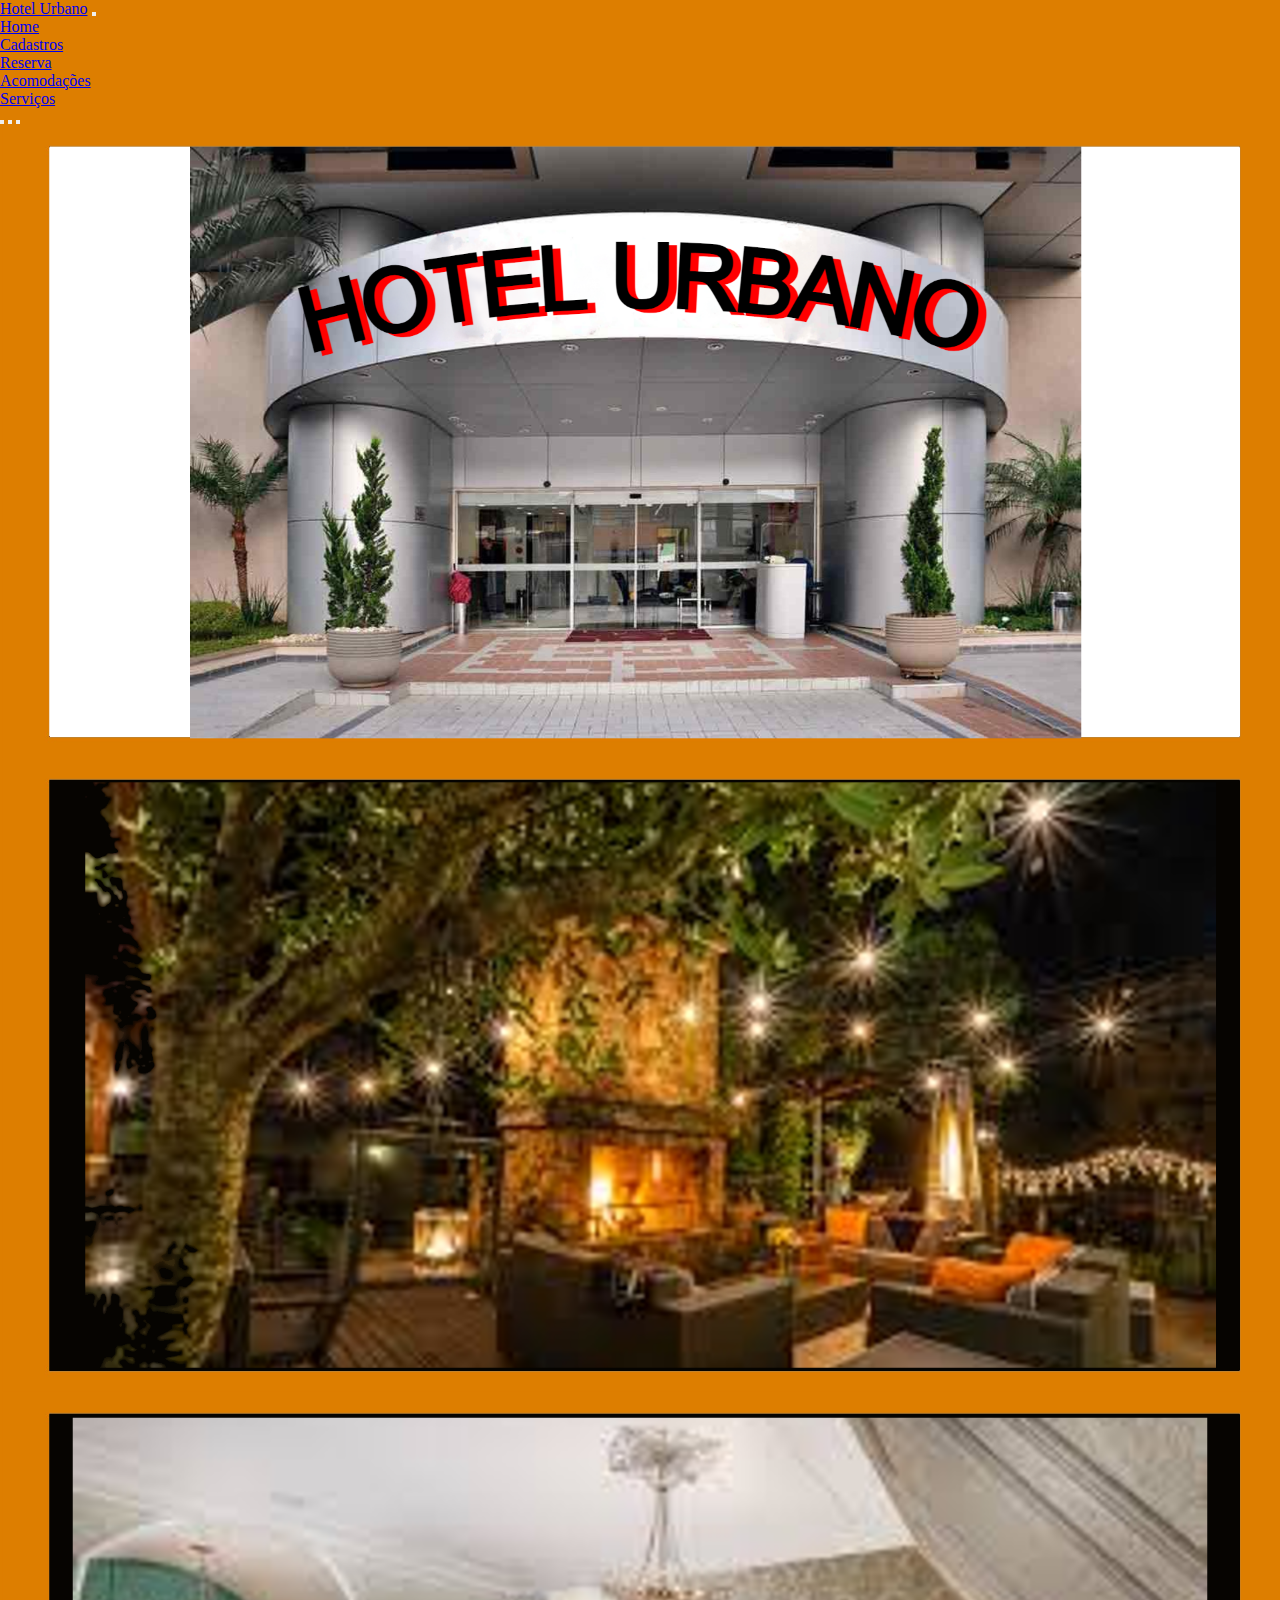
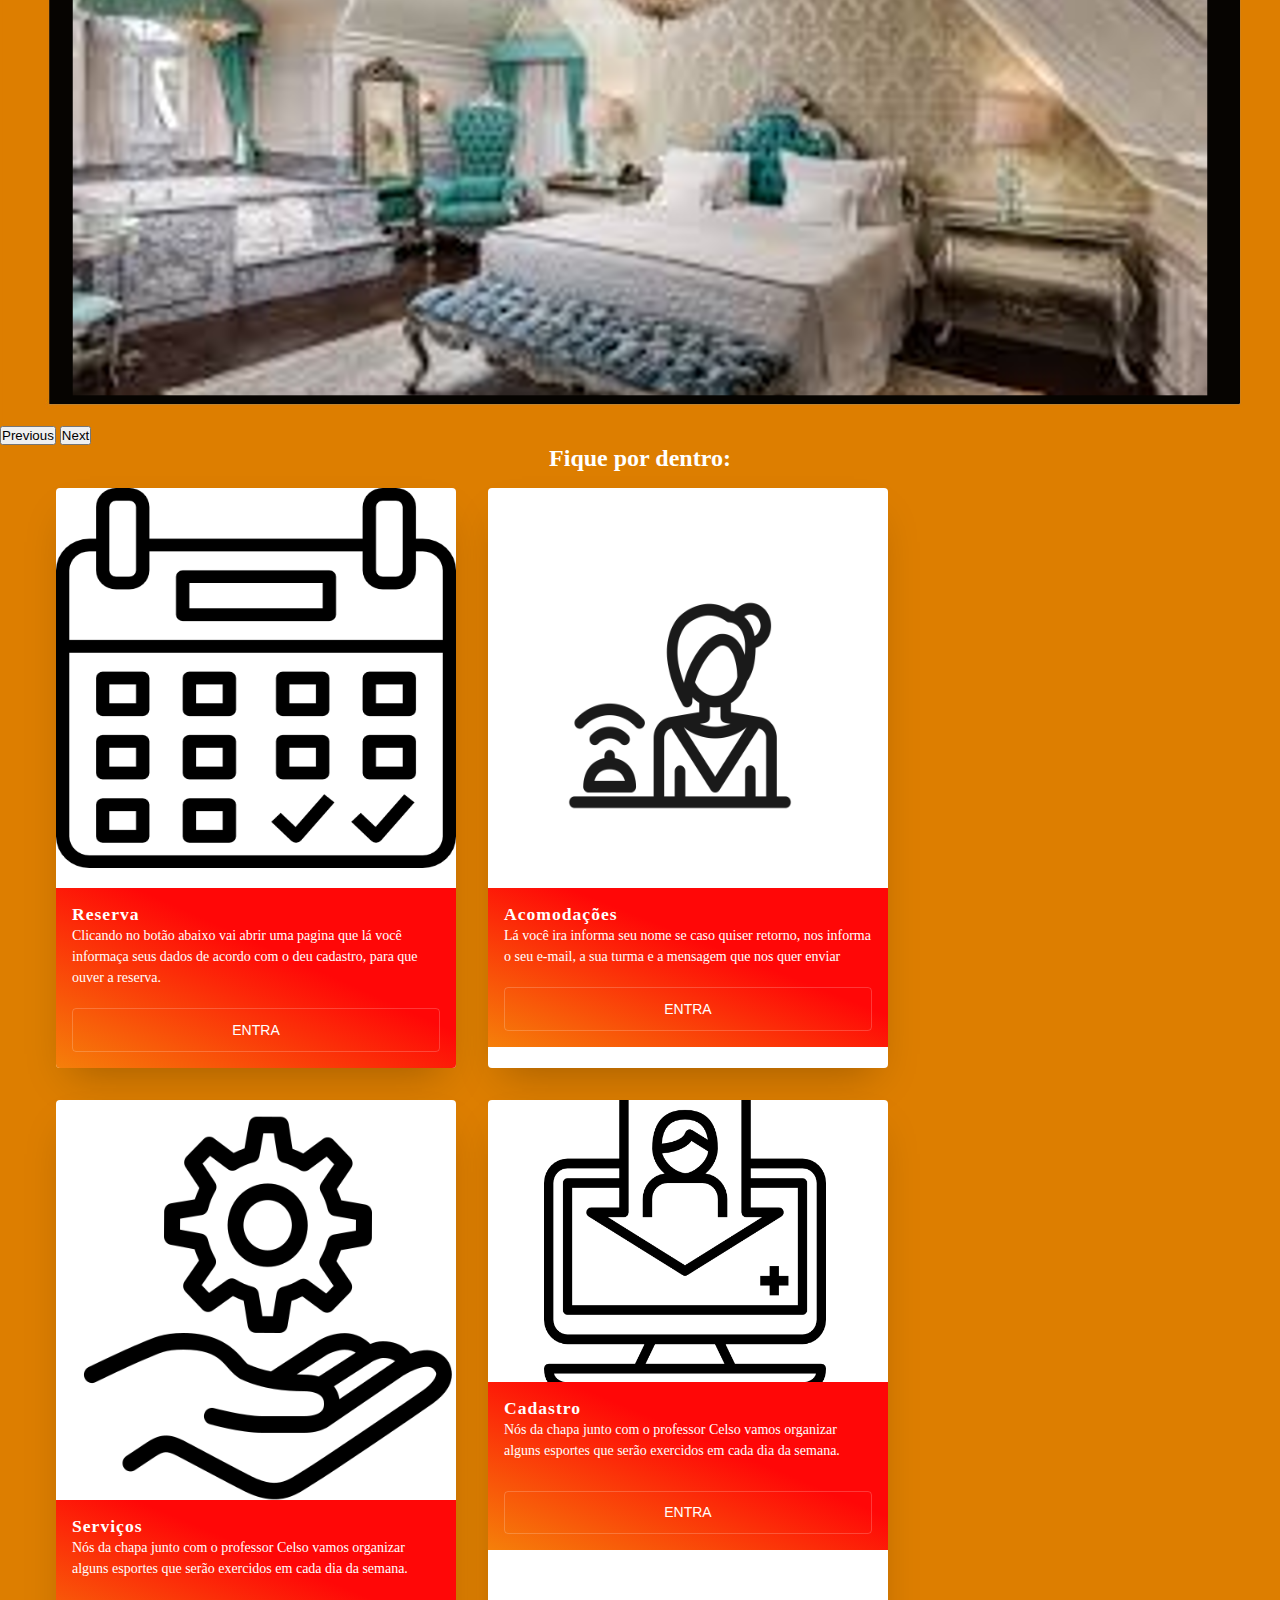
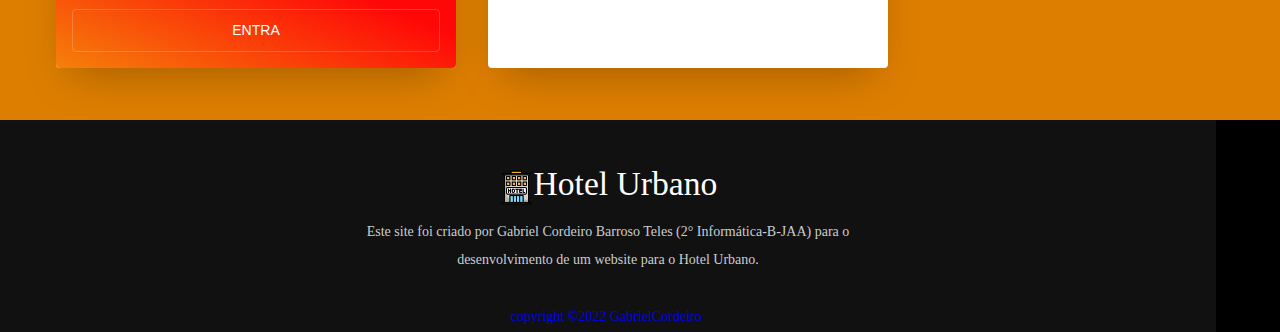
==== index.html @ 11197016 "Add files via upload" ====
<!DOCTYPE html>
<html lang="pt-br">
    <head>
        <meta charset="UTF-8">
        <meta http-equiv="X-UA-Compatible" content="IE=edge">
        <meta name="viewport" content="width=device-width, initial-scale=1.0">
        <link href="https://cdn.jsdelivr.net/npm/bootstrap@5.2.0-beta1/dist/css/bootstrap.min.css" rel="stylesheet" integrity="sha384-0evHe/X+R7YkIZDRvuzKMRqM+OrBnVFBL6DOitfPri4tjfHxaWutUpFmBp4vmVor" crossorigin="anonymous"><!--CSS do Bootstrap-->
        <link href="https://cdn.jsdelivr.net/npm/remixicon@2.5.0/fonts/remixicon.css" rel="stylesheet"><!--Importante, faz os icons aparecerem no footrer-->
        <link rel="stylesheet" href="css/footerindex.css"><!--CSS do footer-->
        <link rel="stylesheet" href="css/estilobuttonzapinstaface.css"><!--CSS dos Icons das redes sociais-->
        <link rel="stylesheet" href="css/cardindex.css"><!--CSS do Card -->
        <link rel="shortcut icon" href="img/favicon.ico" type="image/x-icon">
        <title>Menu</title>
        <style>
            ::-webkit-scrollbar{
                width: 10px;
            }::-webkit-scrollbar-track{
                background: #DD7E00;
                border-radius: 30px;
            }::-webkit-scrollbar-thumb{
                background: #000000;
                border-radius: 30px;
            }
        </style>
    </head>
    <body style="background-color: #DD7E00;" onload="boasvindas()">
        <!--Navbar-->
            <nav class="navbar navbar-expand-lg navbar-dark bg-dark">
                <div class="container-fluid">
                    <a class="navbar-brand" href="index.html">Hotel Urbano</a>
                    <button class="navbar-toggler" type="button" data-bs-toggle="collapse" data-bs-target="#navbarNav" aria-controls="navbarNav" aria-expanded="false" aria-label="Toggle navigation">
                        <span class="navbar-toggler-icon"></span>
                    </button>
                    <div class="collapse navbar-collapse" id="navbarNav">
                        <ul class="navbar-nav">
                            <li class="nav-item">
                                <a class="nav-link active" aria-current="page" href="#">Home</a>
                            </li>
                            <li class="nav-item">
                                <a class="nav-link" href="cadastro.html">Cadastros</a>
                            </li>
                            <li class="nav-item">
                                <a class="nav-link" href="#">Reserva</a>
                            </li>
                            <li class="nav-item">
                                <a class="nav-link" href="#">Acomodações</a>
                            </li>
                            <li class="nav-item">
                                <a class="nav-link" href="#">Serviços</a>
                            </li>
                        </ul>
                    </div>
                </div>
            </nav>
        <!--Terimino do Navbar-->

        <!--Carousel-->
            <div id="carouselExampleDark" class="carousel carousel-dark slide" data-bs-ride="carousel">
                <div class="carousel-indicators">
                    <button type="button" data-bs-target="#carouselExampleDark" data-bs-slide-to="0" class="active" aria-current="true" aria-label="Slide 1"></button>
                    <button type="button" data-bs-target="#carouselExampleDark" data-bs-slide-to="1" aria-label="Slide 2"></button>
                    <button type="button" data-bs-target="#carouselExampleDark" data-bs-slide-to="2" aria-label="Slide 3"></button>
                </div>
                <div class="carousel-inner">
                    <div class="carousel-item active" data-bs-interval="10000">
                        <img src="img/imhhotel.png" class="d-block w-100" alt="...">
                    </div>
                    <div class="carousel-item" data-bs-interval="2000">
                        <img src="img/imghotel_1.png" class="d-block w-100" alt="...">
                    </div>
                    <div class="carousel-item">
                        <img src="img/imghotel_2.png" class="d-block w-100" alt="...">
                    </div>
                </div>
                <button class="carousel-control-prev" type="button" data-bs-target="#carouselExampleDark" data-bs-slide="prev">
                    <span class="carousel-control-prev-icon" aria-hidden="true"></span>
                    <span class="visually-hidden">Previous</span>
                </button>
                <button class="carousel-control-next" type="button" data-bs-target="#carouselExampleDark" data-bs-slide="next">
                    <span class="carousel-control-next-icon" aria-hidden="true"></span>
                    <span class="visually-hidden">Next</span>
                </button>
            </div>
        <!--Termino do Carousel-->

       <!--Cards-->
       <div class="main">
        <h1 style="color: rgb(255, 255, 255);"><b>Fique por dentro:</b></h1>
        <ul class="cards">
            <li class="cards_item">
                <div class="card">
                    <div class="card_image">
                        <img src="img/iconreserva.png" style="width: 5555.5%;height: 95%;">
                    </div>
                    <div class="card_content">
                        <h2 class="card_title">Reserva</h2>
                        <p class="card_text">Clicando no botão abaixo vai abrir uma pagina que lá você informaça seus dados de acordo com o deu cadastro, para que ouver a reserva.</p>
                        <a href="https://todosjuntosjaa.github.io/cardapio/index.html" style="text-decoration: none;"><button class="btn card_btn" >Entra</button></a>
                    </div>
                </div>
            </li>
            <li class="cards_item">
                <div class="card">
                    <div class="card_image">
                        <img src="img/iconacomodacoes.png" style="width: 102.5%;height: 110%;margin-left: -2%;">
                    </div>
                    <div class="card_content">
                        <h2 class="card_title">Acomodações</h2>
                        <p class="card_text">Lá você ira informa seu nome se caso quiser retorno, nos informa o seu e-mail, a sua turma e a mensagem que nos quer enviar</p>
                        <a href="sugestao.html" style="text-decoration: none;"><button class="btn card_btn">Entra</button></a>
                    </div>
                </div>
            </li>
           
            <li class="cards_item">
                <div class="card">
                    <div class="card_image">
                        <img src="img/iconservicos.png" style="width: 220.5%;height: 104%;margin-left: 3%;">
                    </div>
                    <div class="card_content">
                        <h2 class="card_title">Serviços</h2>
                        <p class="card_text">Nós da chapa junto com o professor Celso vamos organizar alguns esportes que serão exercidos em cada dia da semana.</p>
                        <a href="jogos.html" style="text-decoration: none;"><button class="btn card_btn" style="margin-top: 30px;">Entra</button ></a>
                    </div>
                </div>
            </li>
            <li class="cards_item">
                <div class="card">
                    <div class="card_image">
                        <img src="img/iconcadastro.png" style="width: 70.5%;height: 104%;margin-left: 14%;">
                    </div>
                    <div class="card_content">
                        <h2 class="card_title">Cadastro</h2>
                        <p class="card_text">Nós da chapa junto com o professor Celso vamos organizar alguns esportes que serão exercidos em cada dia da semana.</p>
                        <a href="cadastro.html" style="text-decoration: none;"><button class="btn card_btn" style="margin-top: 30px;">Entra</button ></a>
                    </div>
                </div>
            </li>
        </ul>
    </div>
    <br>
    <br>
<!--Termino dos Cards-->

        <!--Footer-->
            <div style="background-color: black;">
                <footer>
                    <div class="footer-content">
                        <h3 class="titulo"><img src="img/icon_hotel.png" style="width: 5%;">Hotel Urbano</h3>
                        <p class="subtitulo">Este site foi criado por Gabriel Cordeiro Barroso Teles (2° Informática-B-JAA) para o desenvolvimento de um website para o Hotel Urbano.</p>
                        <div class="todosicon">
                            <a class="ri-whatsapp-line icon" id="zap" href="https://wa.me/message/EOCY3I25TW2ZL1" ></a>
                            <a class="ri-instagram-line icon" id="insta" href="https://instagram.com/gbielcordeiro44/"></a>
                            <a class="ri-github-line icon" id="github" href="https://github.com/GabrielCordeiroBarrosoTeles"></a>
                            <p style="max-width: 500px; margin: 1px auto;line-height: 28px;font-size: 14px;"><a href="https://wa.me/message/EOCY3I25TW2ZL1" style="text-decoration: none;"> copyright &copy;2022 GabrielCordeiro <img src="img/cordeiro.png" alt="" style="width: 15%;margin-top: -5%;"></a>  </p>
                        </div>
                    </div>
                </footer>
            </div>
        <!--Termino do Footer-->
      
        <script src="https://cdn.jsdelivr.net/npm/bootstrap@5.2.0/dist/js/bootstrap.bundle.min.js" integrity="sha384-A3rJD856KowSb7dwlZdYEkO39Gagi7vIsF0jrRAoQmDKKtQBHUuLZ9AsSv4jD4Xa" crossorigin="anonymous"></script>
        <script>
            function boasvindas(){
                alert("Seja Bem-vindo ao Web site do Hotel Urbano")
            }
        </script>
    </body>
</html>
---- css/footerindex.css ----
footer{
    
    bottom: 0;
    left: 0;
    right: 0;
    background: #111;
    height: auto;
    width: 95vw;
    padding-top: 40px;
    color: #fff;
}
.footer-content{
    display: flex;
    align-items: center;
    justify-content: center;
    flex-direction: column;
    text-align: center;
}
.footer-content h3{
    font-size: 2.1rem;
    font-weight: 500;
    text-transform: capitalize;
    line-height: 3rem;
}
.footer-content p{
    max-width: 500px;
    margin: 10px auto;
    line-height: 28px;
    font-size: 14px;
    color: #cacdd2;
}
.socials{
    list-style: none;
    display: flex;
    align-items: center;
    justify-content: center;
    margin: 1rem 0 3rem 0;
}

.socials li{
    margin: 0 10px;
}

.socials a{
    text-decoration: none;
    color: #fff;
    border: 1.1px solid white;
    padding: 5px;
    border-radius: 50%;
}

.socials a i{
    font-size: 1.1rem;
    width: 20px;
    transition: color .4s ease;
}

.socials a:hover i{
    color: aqua;
}
.footer-bottom{
    background: #000;
    width: 100vw;
    padding: 20px;
    padding-bottom: 40px;
   
}
.footer-bottom{
  margin-top: 60px;
    text-align: center;
    
 }
 .footer-bottom p a{
   color:#44bae8;
   font-size: 16px;
   text-decoration: none;
 }
 .footer-bottom span{
     text-transform: uppercase;
     opacity: .4;
     font-weight: 200;
 }
 .footer-menu{
    float: right;
  }
  
  .footer-menu ul{
    display: flex;
  }
  
  .footer-menu ul li{
  padding-right: 10px;
  display: block;
  }
  
  .footer-menu ul li a{
    color: #cfd2d6;
    text-decoration: none;
  }
  
  .footer-menu ul li a:hover{
    color: #27bcda;
  }
  @media (max-width: 1000px) {
    .footer-menu ul{
      display: flex;
      margin-top: 10px;
      margin-bottom: 20px;
    }
    .titulo{
        font-size: 250%;
    }
    .subtitulo{
        font-size: 150%;
    }
    }
---- css/estilobuttonzapinstaface.css ----
/*~~~~~~~~~~~~~~~~~~~~~~~~~~~~~ZAP,INSTA,FACE~~~~~~~~~~~~~~~~~~~~~~~~~~~~~~~~~~~~~~~~~~~~*/
*{
    margin: 0;
    padding: 0;
}.icons-wrapper{
    position: relative;
    text-decoration: none;
}.icons-wrapper::after{
    content: '';
    position: absolute;
    width: 100%;
    height: 5px;
    border-radius: 10px;
    left: 50%;
    transform: translateX(-50%);
    bottom: 0;   
    text-decoration: none;
}.icon{
    display: inline-block; 
    font-size: 64px;
    animation: float 3s ease-in-out infinite; 
    text-decoration: none;
}.ri-instagram-line{
    background: radial-gradient(circle at 30% 107%, #fdf497 0%, #fdf497 5%, #fd5949 45%, #d6249f 60%, #285AEB 90%);
    -webkit-background-clip: text;
    -webkit-text-fill-color: transparent;
    animation-delay: 2s; 
    text-decoration: none;  
}.ri-whatsapp-line{
    color: #25d366;
    animation-delay: 1s;
    text-decoration: none;
}.ri-twitter-line{
    animation-delay: 3s;
    text-decoration: none;
}
.ri-github-line{
    color: #ffffff;
    animation-delay: 4s;
    text-decoration: none;
}@keyframes float {
    0%{
        transform: translateY(0); /*The starting point of the animation is 0.*/
    }50%{
        transform: translateY(-15px); /*The middle point of the animation is -15xp. This will move the element up.*/
    }100%{
        transform: translateY(0); /*The last point of the animation is going back to the starting state of 0.*/
    }
}
@media (max-width: 1000px) {
    .todosicon{
       left: 75%; 
    }
    .zap{
        font-size: larger;
    }
    .insta{
        font-size: medium;
    }
    .twitter{
        font-size: larger;
    }
}
/*~~~~~~~~~~~~~~~~~~~~~~~~~~~~~~~~~~~~~~~~~~~~~~~~~~~~~~~~~~~~~~~~~~~~~~~~~~~~~~~~~~~~~~~~~~~~~~~~~~~~*/
---- css/cardindex.css ----
/* Font */
 @import url('https://fonts.googleapis.com/css?family=Quicksand:400,700');

 /* Design */
.main{
   max-width: 1200px;
   margin: 0 auto;
 }h1 {
     font-size: 24px;
     font-weight: 400;
     text-align: center;
 }img {
   height: auto;
   max-width: 100%;
   vertical-align: middle;
 }.btn {
   color: #ffffff;
   padding: 0.8rem;
   font-size: 14px;
   text-transform: uppercase;
   border-radius: 4px;
   font-weight: 400;
   display: block;
   width: 100%;
   cursor: pointer;
   border: 1px solid rgba(255, 255, 255, 0.2);
   background: transparent;
 }.btn:hover {
   background-color: rgba(255, 255, 255, 0.12);
 }.cards {
   display: flex;
   flex-wrap: wrap;
   list-style: none;
   margin: 0;
   padding: 0;
 }.cards_item {
   display: flex;
   padding: 1rem;
 }@media (min-width: 40rem) {
   .cards_item {
     width: 50%;
   }
 }@media (min-width: 56rem) {
   .cards_item {
     width: 33.3333%;
   }
 }.card {
   background-color: white;
   border-radius: 0.25rem;
   box-shadow: 0 20px 40px -14px rgba(0, 0, 0, 0.25);
   display: flex;
   flex-direction: column;
   overflow: hidden;
 }.card_content {
   padding: 1rem;
   background: linear-gradient(to bottom left, #ff0707 40%, #f5800a 100%);
 }.card_title {
   color: #ffffff;
   font-size: 1.1rem;
   font-weight: 700;
   letter-spacing: 1px;
   text-transform: capitalize;
   margin: 0px;
 }.card_text {
   color: #ffffff;
   font-size: 0.875rem;
   line-height: 1.5;
   margin-bottom: 1.25rem;    
   font-weight: 400;
 }.made_by{
   font-weight: 400;
   font-size: 13px;
   margin-top: 35px;
   text-align: center;
 }
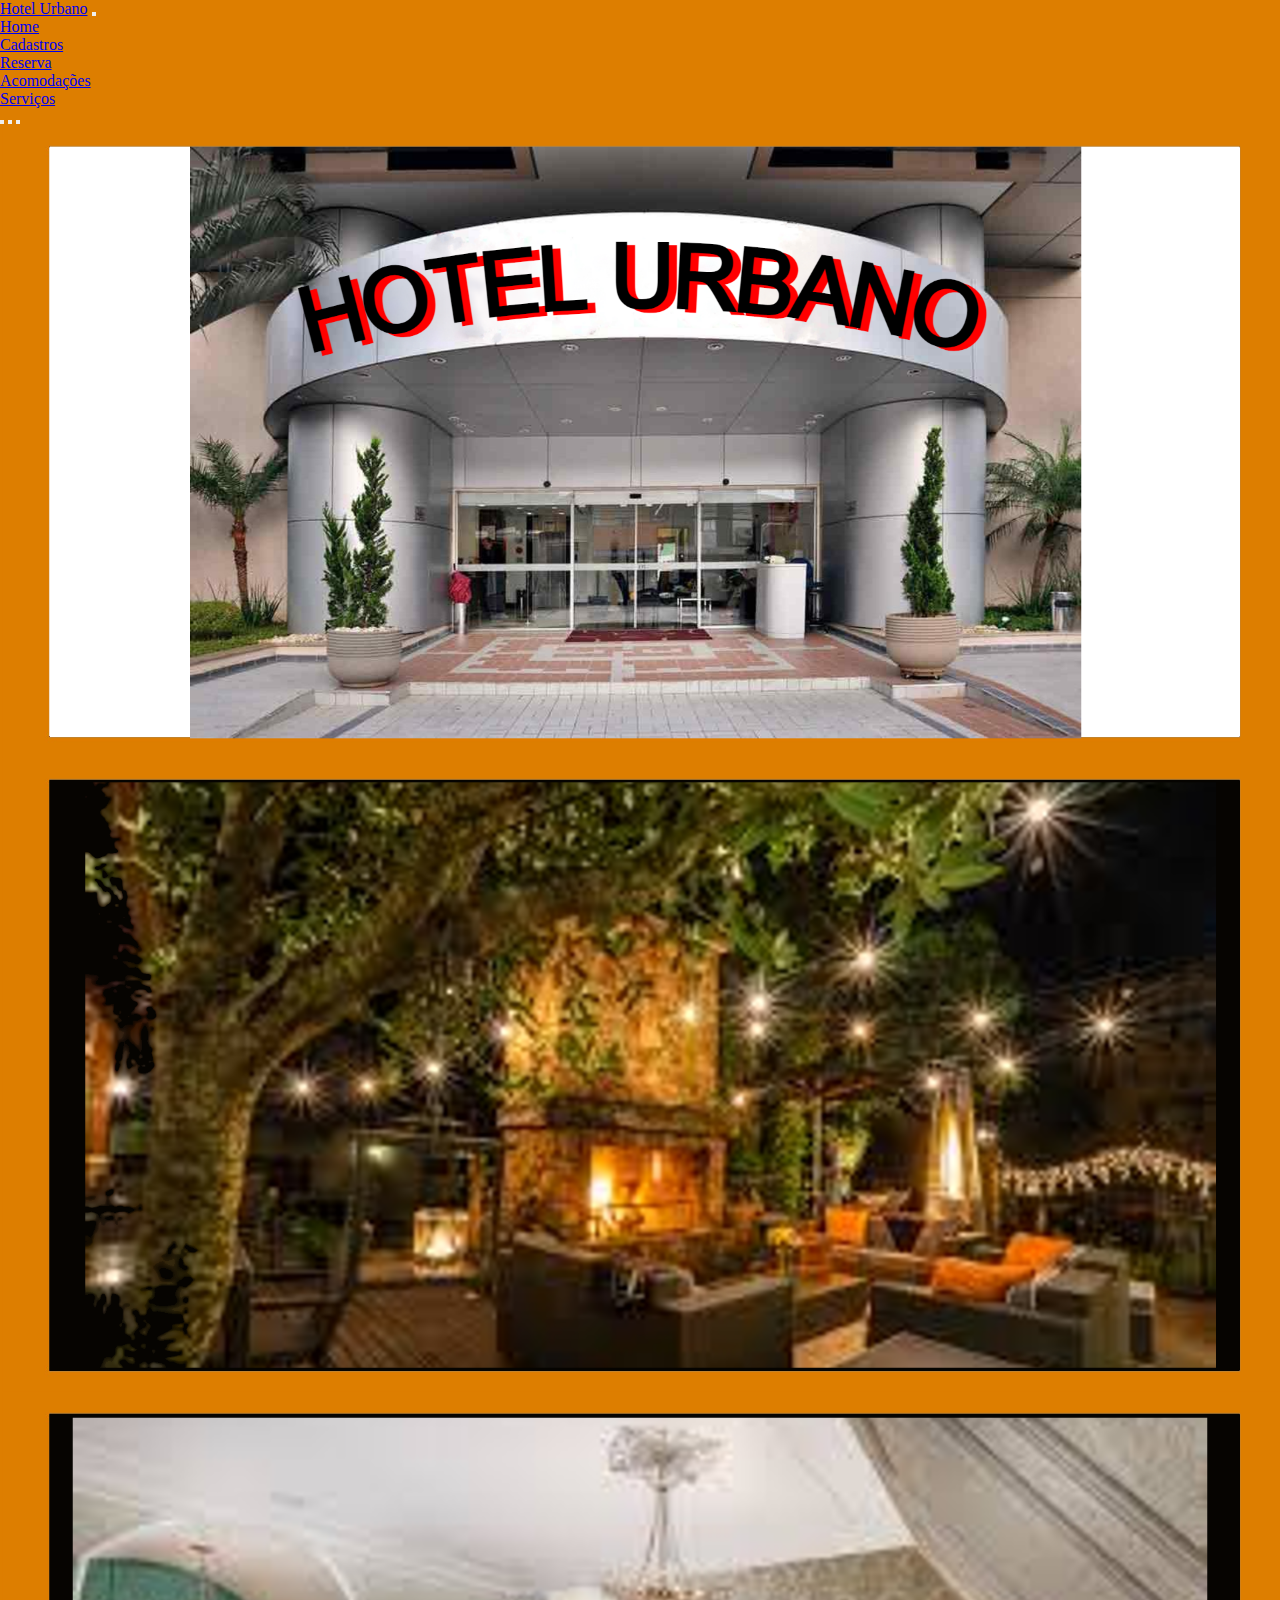
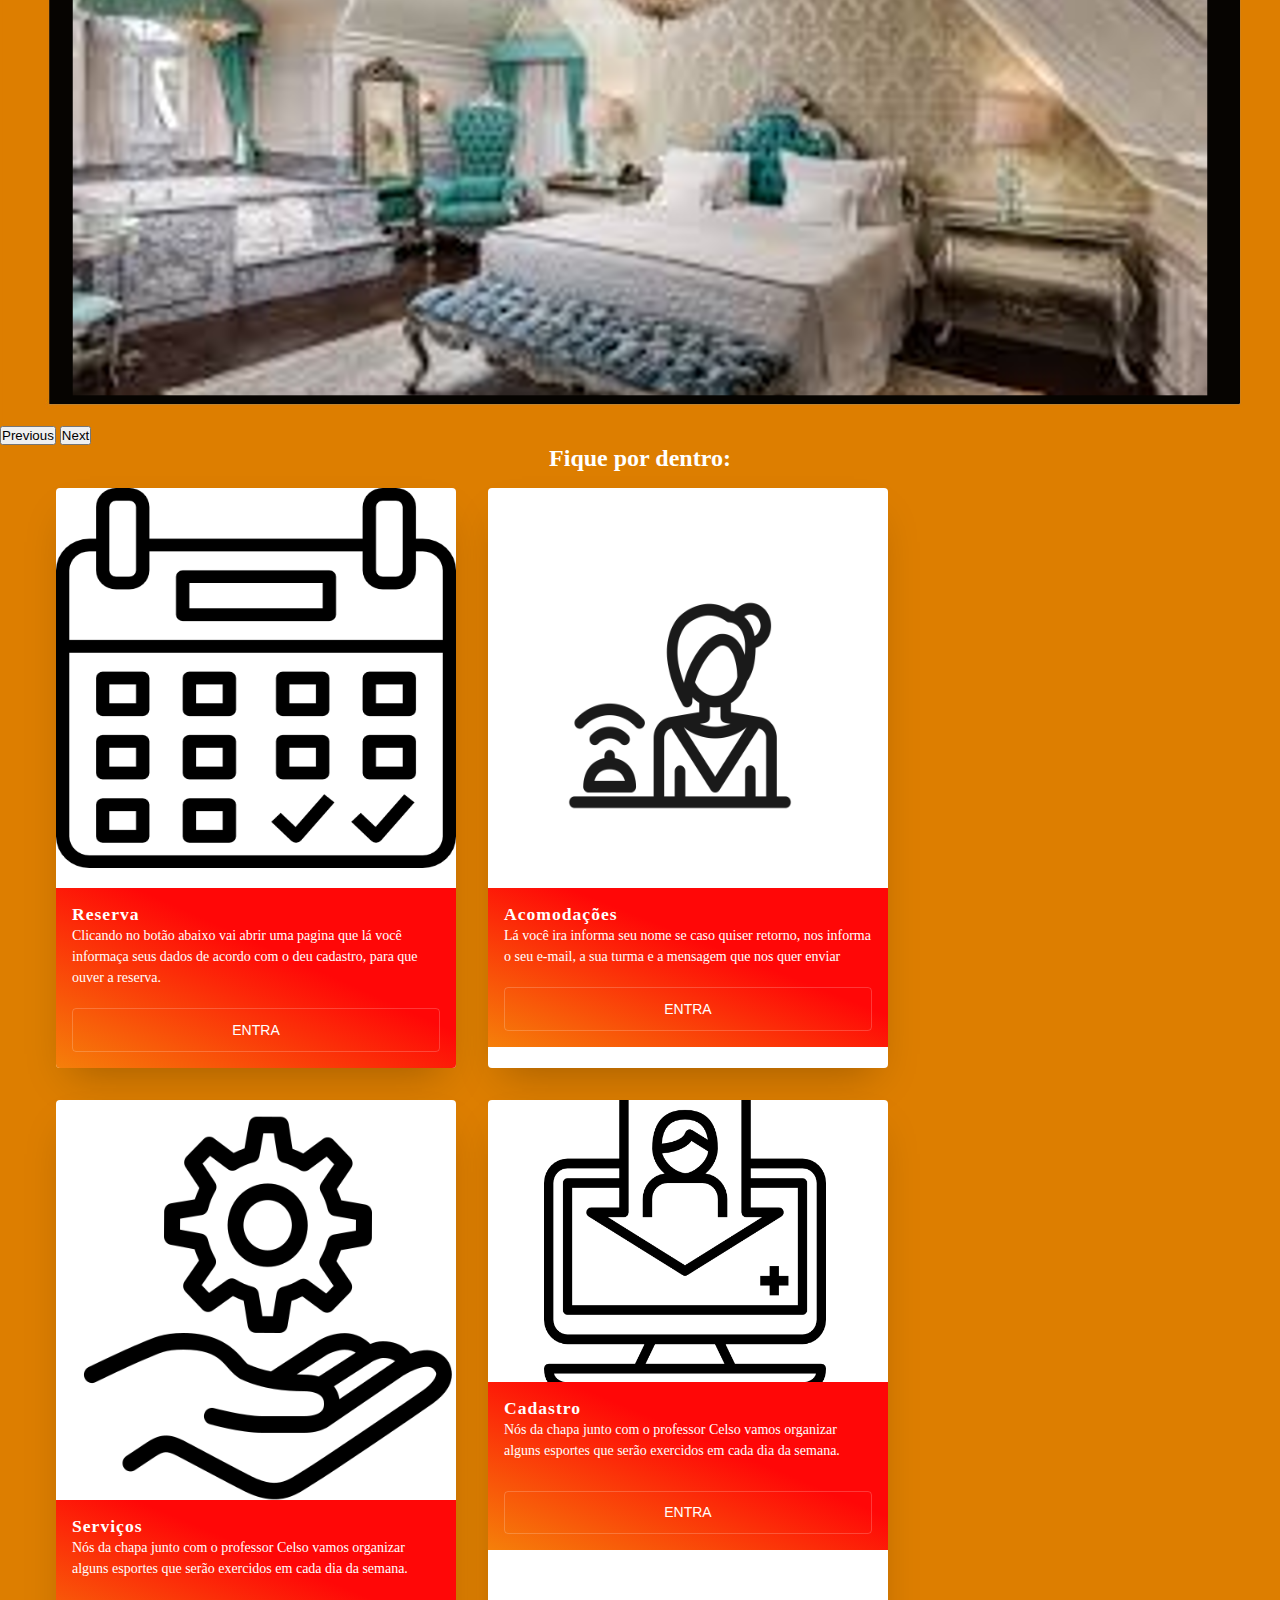
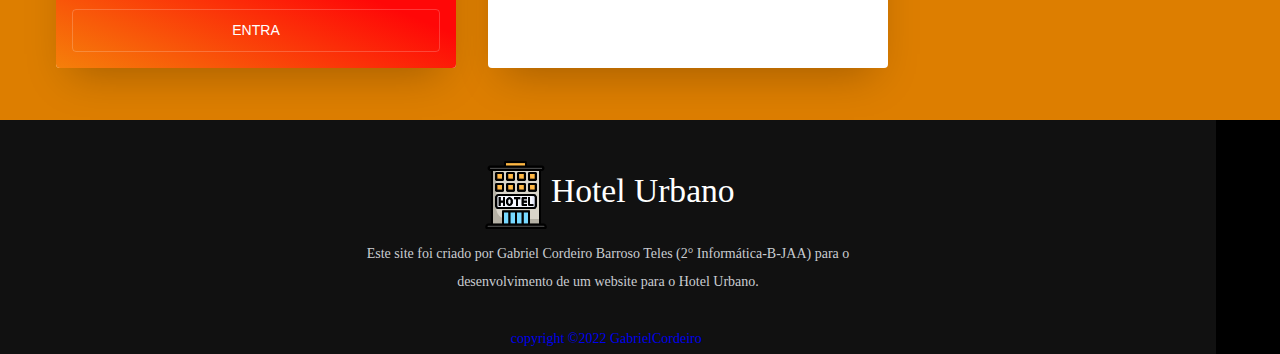
==== commit d96bee6d: "Add files via upload" ====
--- a/index.html
+++ b/index.html
@@ -146,7 +146,7 @@
             <div style="background-color: black;">
                 <footer>
                     <div class="footer-content">
-                        <h3 class="titulo"><img src="img/icon_hotel.png" style="width: 5%;">Hotel Urbano</h3>
+                        <h3 class="titulo"><img src="img/icon_hotel.png" style="width: 10%;">Hotel Urbano</h3>
                         <p class="subtitulo">Este site foi criado por Gabriel Cordeiro Barroso Teles (2° Informática-B-JAA) para o desenvolvimento de um website para o Hotel Urbano.</p>
                         <div class="todosicon">
                             <a class="ri-whatsapp-line icon" id="zap" href="https://wa.me/message/EOCY3I25TW2ZL1" ></a>
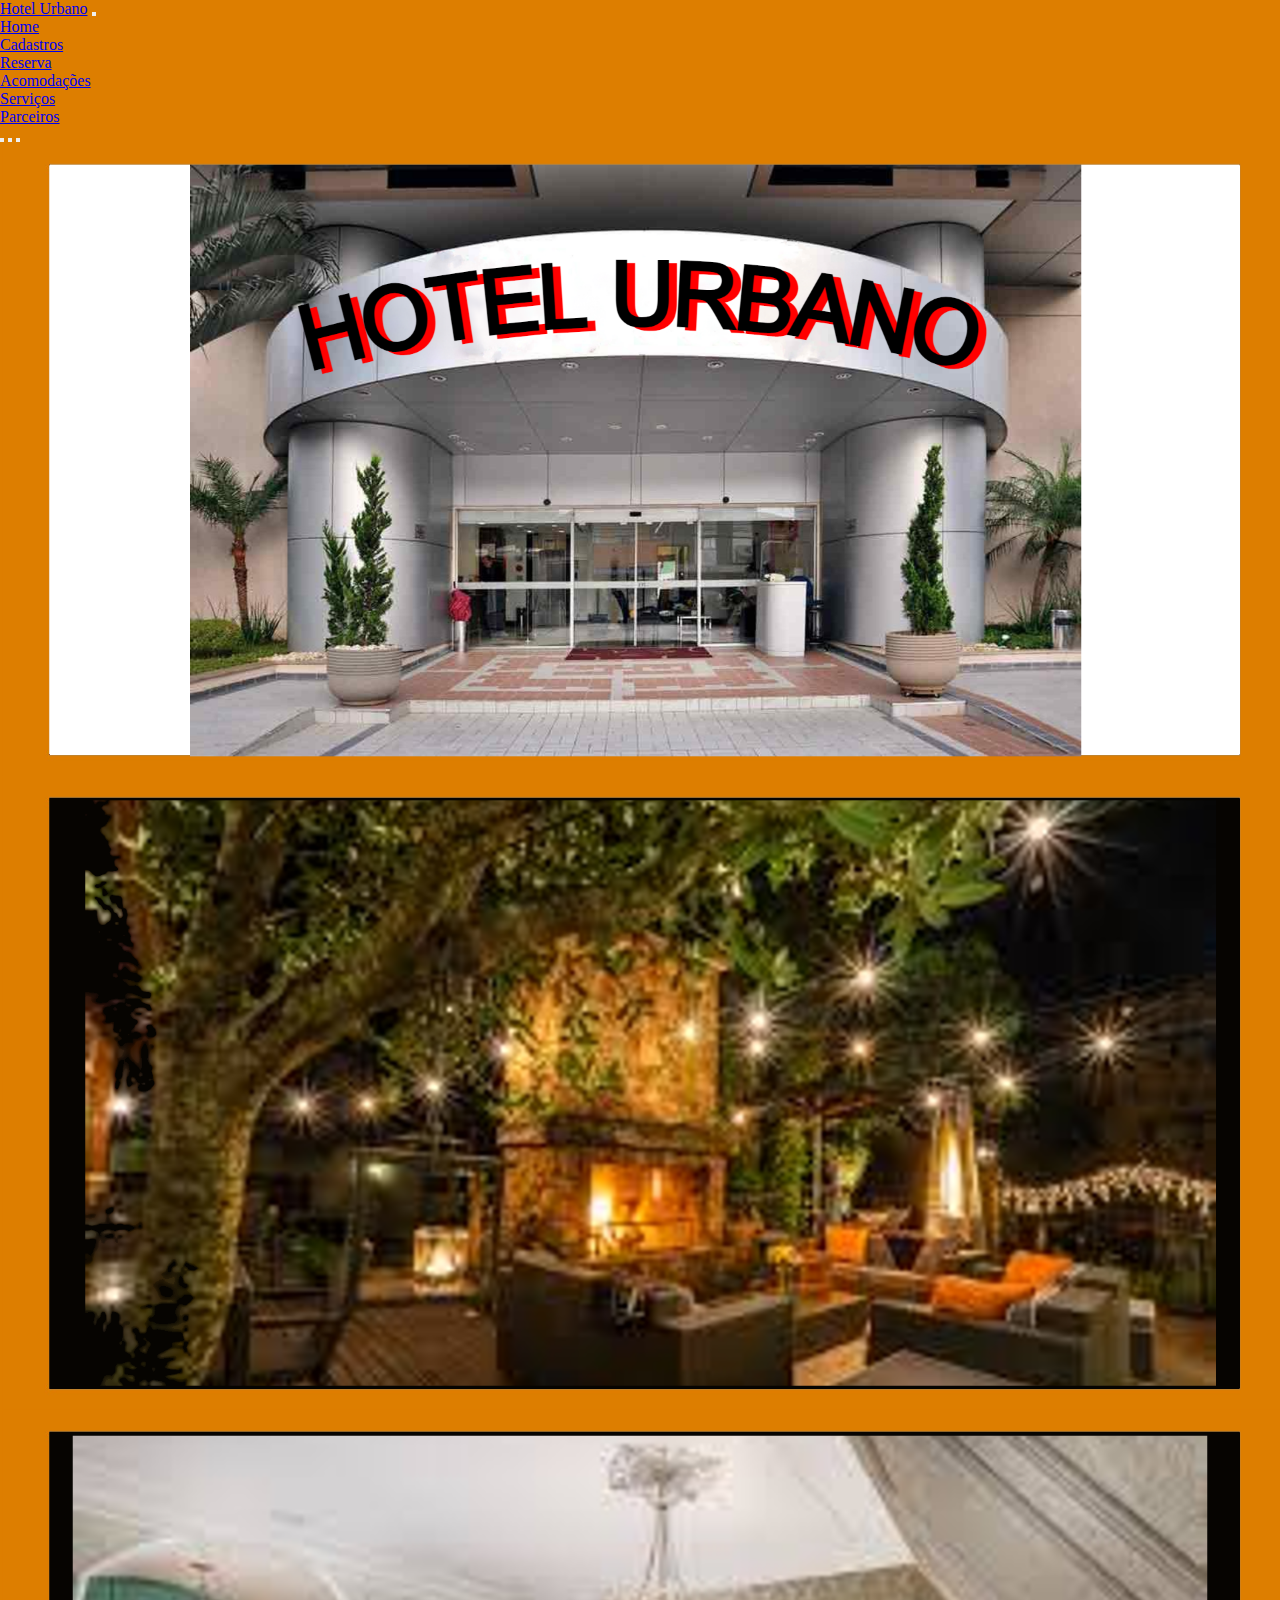
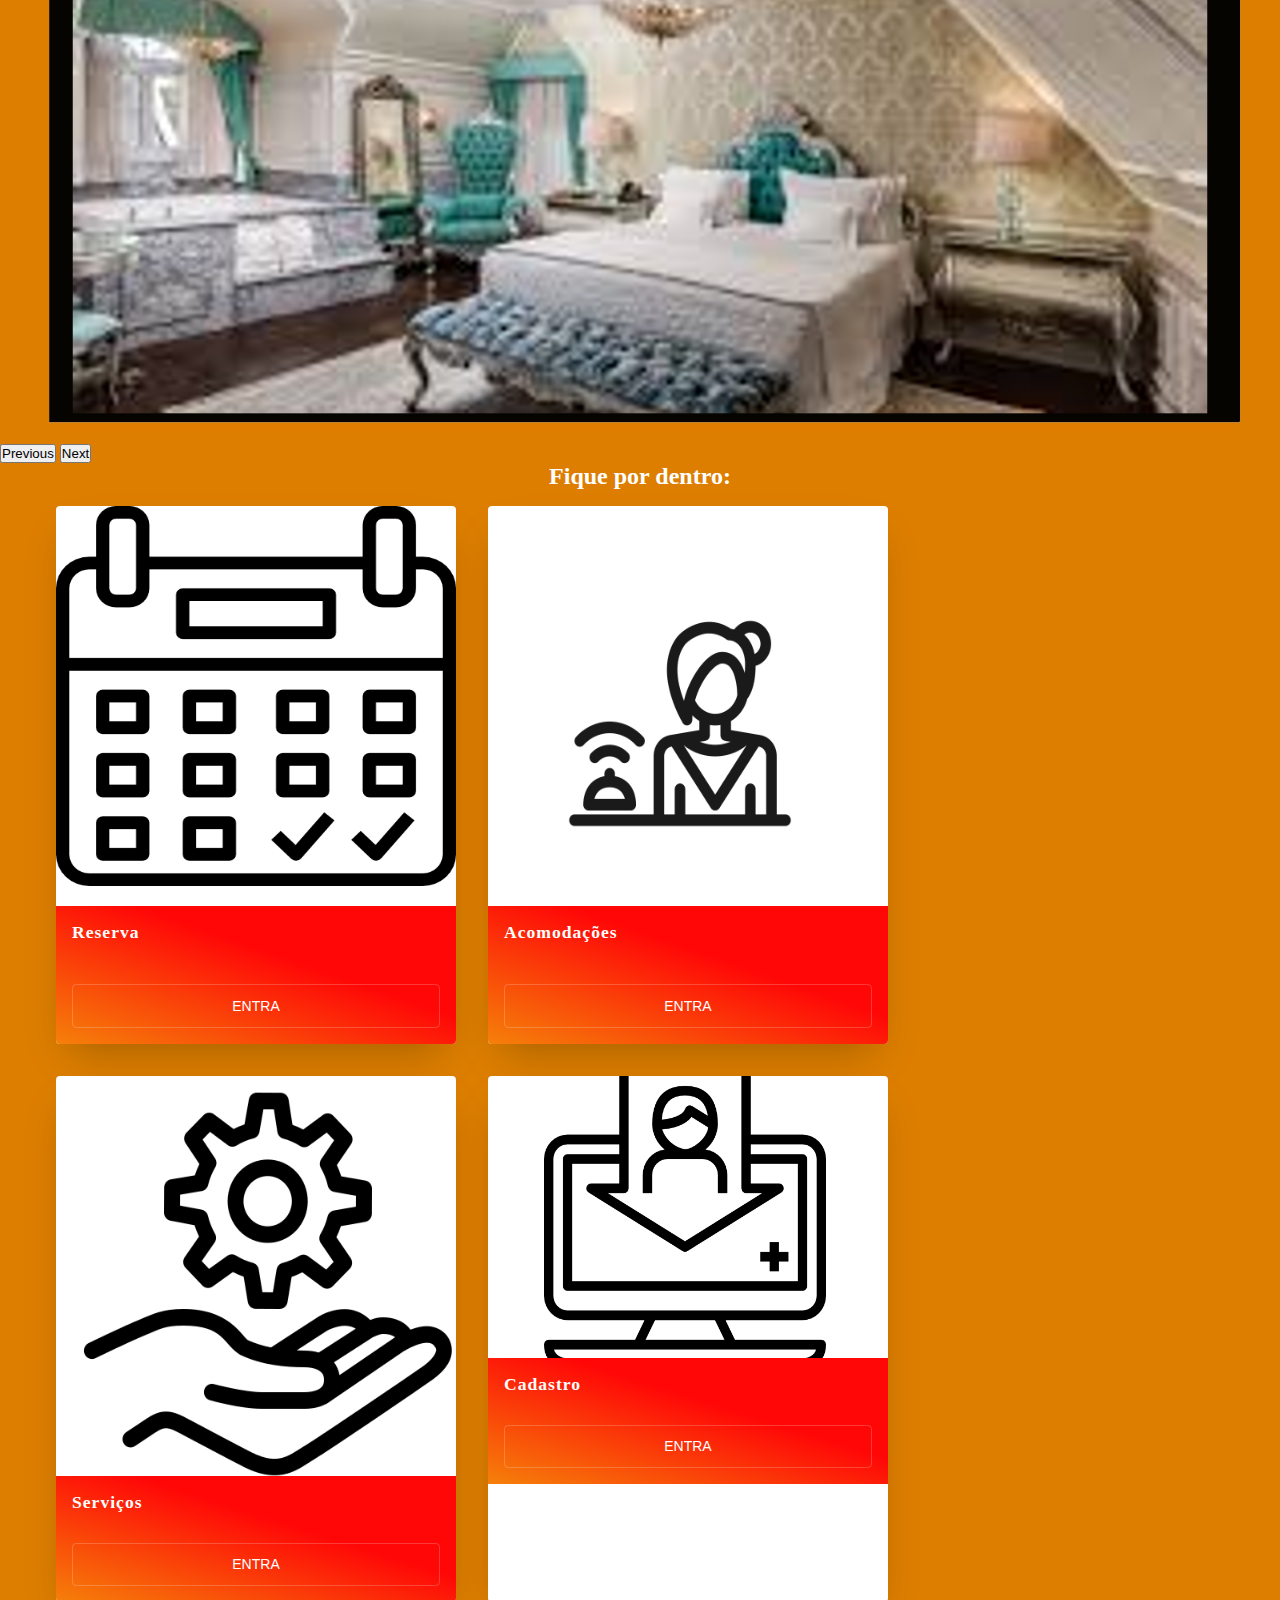
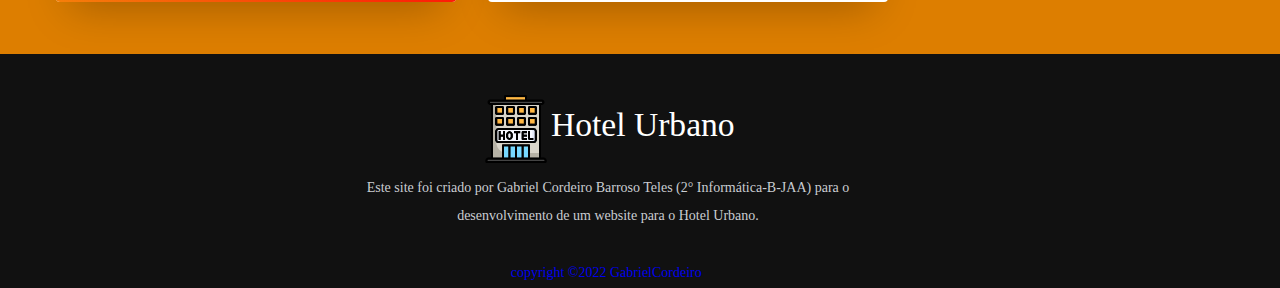
==== commit bda1dbbe: "Add files via upload" ====
--- a/index.html
+++ b/index.html
@@ -40,13 +40,16 @@
                                 <a class="nav-link" href="cadastro.html">Cadastros</a>
                             </li>
                             <li class="nav-item">
-                                <a class="nav-link" href="#">Reserva</a>
+                                <a class="nav-link" href="reserva.html">Reserva</a>
                             </li>
                             <li class="nav-item">
-                                <a class="nav-link" href="#">Acomodações</a>
+                                <a class="nav-link" href="acomodacoes.html">Acomodações</a>
                             </li>
                             <li class="nav-item">
-                                <a class="nav-link" href="#">Serviços</a>
+                                <a class="nav-link" href="servicos.html">Serviços</a>
+                            </li>
+                            <li class="nav-item">
+                                <a class="nav-link" href="parceiros.html">Parceiros</a>
                             </li>
                         </ul>
                     </div>
@@ -90,24 +93,27 @@
             <li class="cards_item">
                 <div class="card">
                     <div class="card_image">
+                       <a href="reserva.html">
                         <img src="img/iconreserva.png" style="width: 5555.5%;height: 95%;">
+                       </a> 
                     </div>
                     <div class="card_content">
                         <h2 class="card_title">Reserva</h2>
-                        <p class="card_text">Clicando no botão abaixo vai abrir uma pagina que lá você informaça seus dados de acordo com o deu cadastro, para que ouver a reserva.</p>
-                        <a href="https://todosjuntosjaa.github.io/cardapio/index.html" style="text-decoration: none;"><button class="btn card_btn" >Entra</button></a>
+                        <p class="card_text"><br></p>
+                        <a href="reserva.html" style="text-decoration: none;"><button class="btn card_btn" >Entra</button></a>
                     </div>
                 </div>
             </li>
             <li class="cards_item">
                 <div class="card">
                     <div class="card_image">
-                        <img src="img/iconacomodacoes.png" style="width: 102.5%;height: 110%;margin-left: -2%;">
-                    </div>
+                        <a href="acomodacoes.html"></a>
+                            <img src="img/iconacomodacoes.png" style="width: 102.5%;height: 110%;margin-left: -2%;">
+                        </div>
                     <div class="card_content">
                         <h2 class="card_title">Acomodações</h2>
-                        <p class="card_text">Lá você ira informa seu nome se caso quiser retorno, nos informa o seu e-mail, a sua turma e a mensagem que nos quer enviar</p>
-                        <a href="sugestao.html" style="text-decoration: none;"><button class="btn card_btn">Entra</button></a>
+                        <p class="card_text"><br></p>
+                        <a href="acomodacoes.html" style="text-decoration: none;"><button class="btn card_btn">Entra</button></a>
                     </div>
                 </div>
             </li>
@@ -115,23 +121,25 @@
             <li class="cards_item">
                 <div class="card">
                     <div class="card_image">
-                        <img src="img/iconservicos.png" style="width: 220.5%;height: 104%;margin-left: 3%;">
+                        <a href="servicos.html">
+                            <img src="img/iconservicos.png" style="width: 220.5%;height: 104%;margin-left: 3%;">
+                        </a>
                     </div>
                     <div class="card_content">
                         <h2 class="card_title">Serviços</h2>
-                        <p class="card_text">Nós da chapa junto com o professor Celso vamos organizar alguns esportes que serão exercidos em cada dia da semana.</p>
-                        <a href="jogos.html" style="text-decoration: none;"><button class="btn card_btn" style="margin-top: 30px;">Entra</button ></a>
+                        <p class="card_text"></p>
+                        <a href="servicos.html" style="text-decoration: none;"><button class="btn card_btn" style="margin-top: 30px;">Entra</button ></a>
                     </div>
                 </div>
             </li>
             <li class="cards_item">
                 <div class="card">
                     <div class="card_image">
-                        <img src="img/iconcadastro.png" style="width: 70.5%;height: 104%;margin-left: 14%;">
+                        <a href="cadastro.html"><img src="img/iconcadastro.png" style="width: 70.5%;height: 104%;margin-left: 14%;"></a>
                     </div>
                     <div class="card_content">
                         <h2 class="card_title">Cadastro</h2>
-                        <p class="card_text">Nós da chapa junto com o professor Celso vamos organizar alguns esportes que serão exercidos em cada dia da semana.</p>
+                        <p class="card_text"></p>
                         <a href="cadastro.html" style="text-decoration: none;"><button class="btn card_btn" style="margin-top: 30px;">Entra</button ></a>
                     </div>
                 </div>
@@ -143,7 +151,7 @@
 <!--Termino dos Cards-->
 
         <!--Footer-->
-            <div style="background-color: black;">
+            <div style="background-color: #111;">
                 <footer>
                     <div class="footer-content">
                         <h3 class="titulo"><img src="img/icon_hotel.png" style="width: 10%;">Hotel Urbano</h3>
@@ -153,7 +161,7 @@
                             <a class="ri-instagram-line icon" id="insta" href="https://instagram.com/gbielcordeiro44/"></a>
                             <a class="ri-github-line icon" id="github" href="https://github.com/GabrielCordeiroBarrosoTeles"></a>
                             <p style="max-width: 500px; margin: 1px auto;line-height: 28px;font-size: 14px;"><a href="https://wa.me/message/EOCY3I25TW2ZL1" style="text-decoration: none;"> copyright &copy;2022 GabrielCordeiro <img src="img/cordeiro.png" alt="" style="width: 15%;margin-top: -5%;"></a>  </p>
-                        </div>
+                        </div>  
                     </div>
                 </footer>
             </div>
